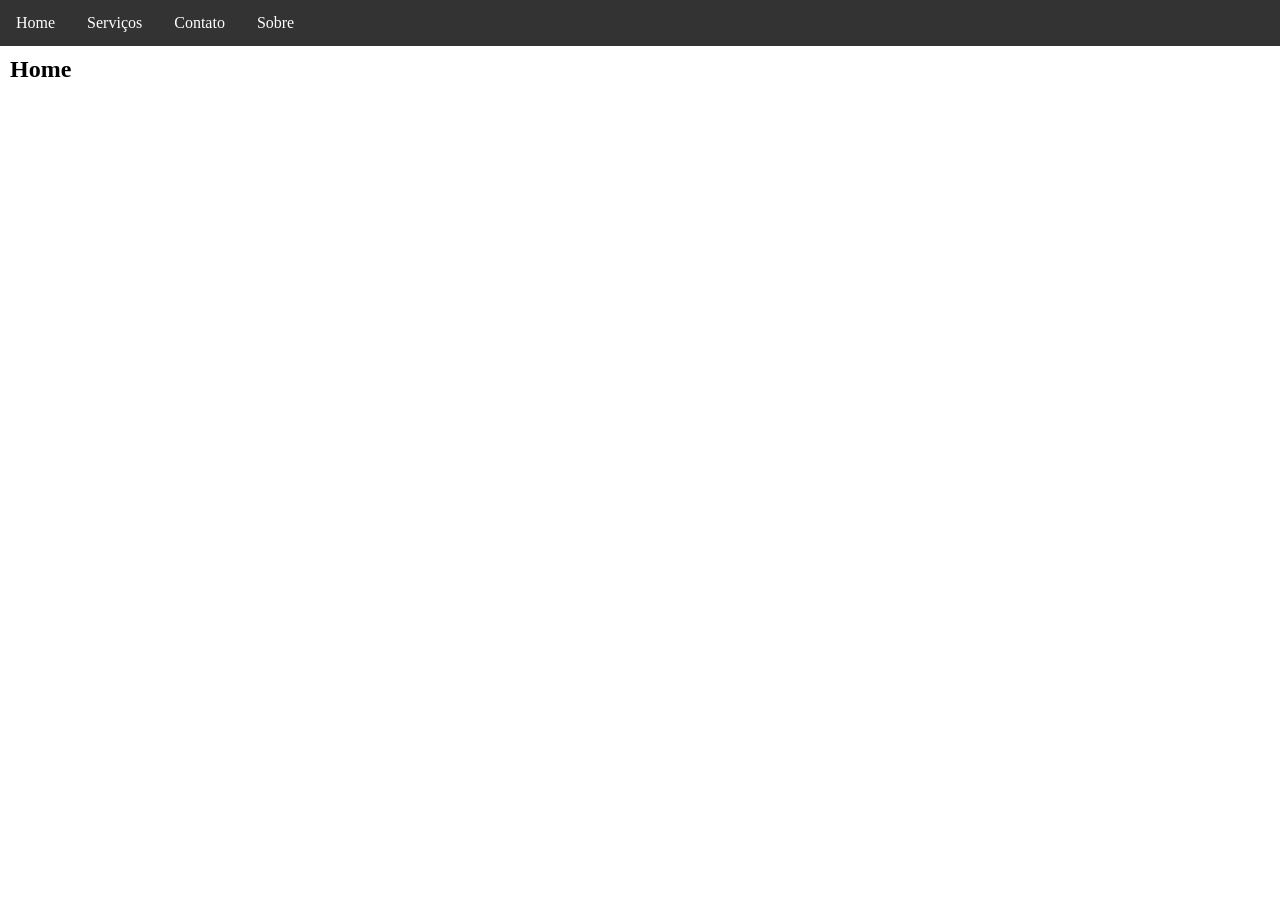
==== index.html @ 5b86045b "Primeiro commit" ====
<!DOCTYPE html>
<html lang="pt-br">
<head>
  <meta charset="UTF-8">
  <meta name="viewport" content="width=device-width, initial-scale=1.0">
  <title>Git Team</title>
  <link rel="stylesheet" href="style.css">
</head>
<body>
  <ul>
    <li><a href="/index.html">Home</a></li>
    <li><a href="/servicos.html">Serviços</a></li>
    <li><a href="/contato.html">Contato</a></li>
    <li><a href="/sobre.html">Sobre</a></li>
  </ul>

  <h2>Home</h2>
</body>
</html>
---- style.css ----
body {
  margin: 0;
  padding: 0;
}

h2, p {
  margin: 10px;
}

ul {
  list-style-type: none;
  margin: 0;
  padding: 0;
  overflow: hidden;
  background-color: #333333;
}

ul li {
  float: left;
}

ul li a {
  display: block;
  color: white;
  text-align: center;
  padding: 14px 16px;
  text-decoration: none;
}

ul li a:hover {
  background-color: #111111;
}
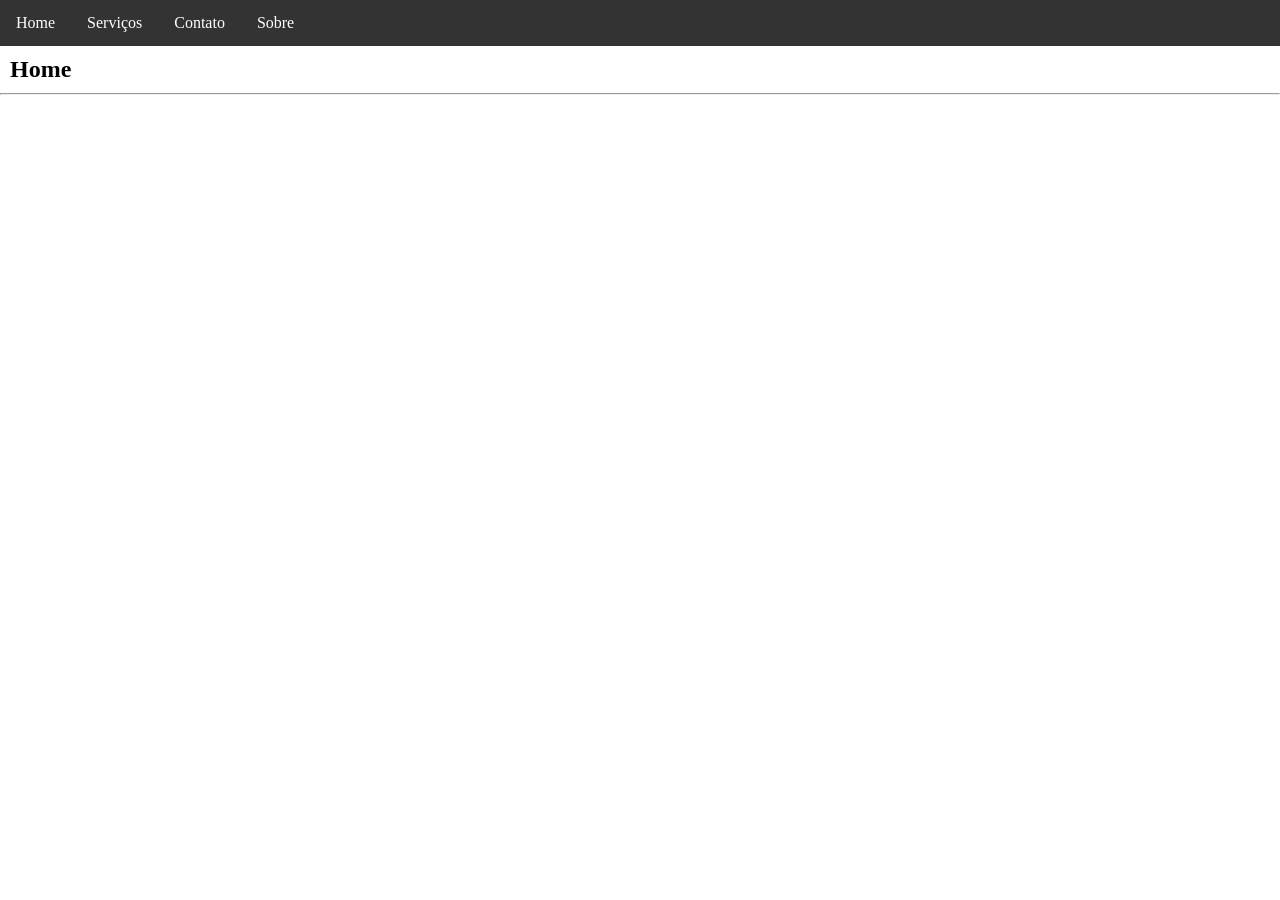
==== commit a7bd711e: "Add line in index.html" ====
--- a/index.html
+++ b/index.html
@@ -15,5 +15,6 @@
   </ul>
 
   <h2>Home</h2>
+  <hr>
 </body>
 </html>
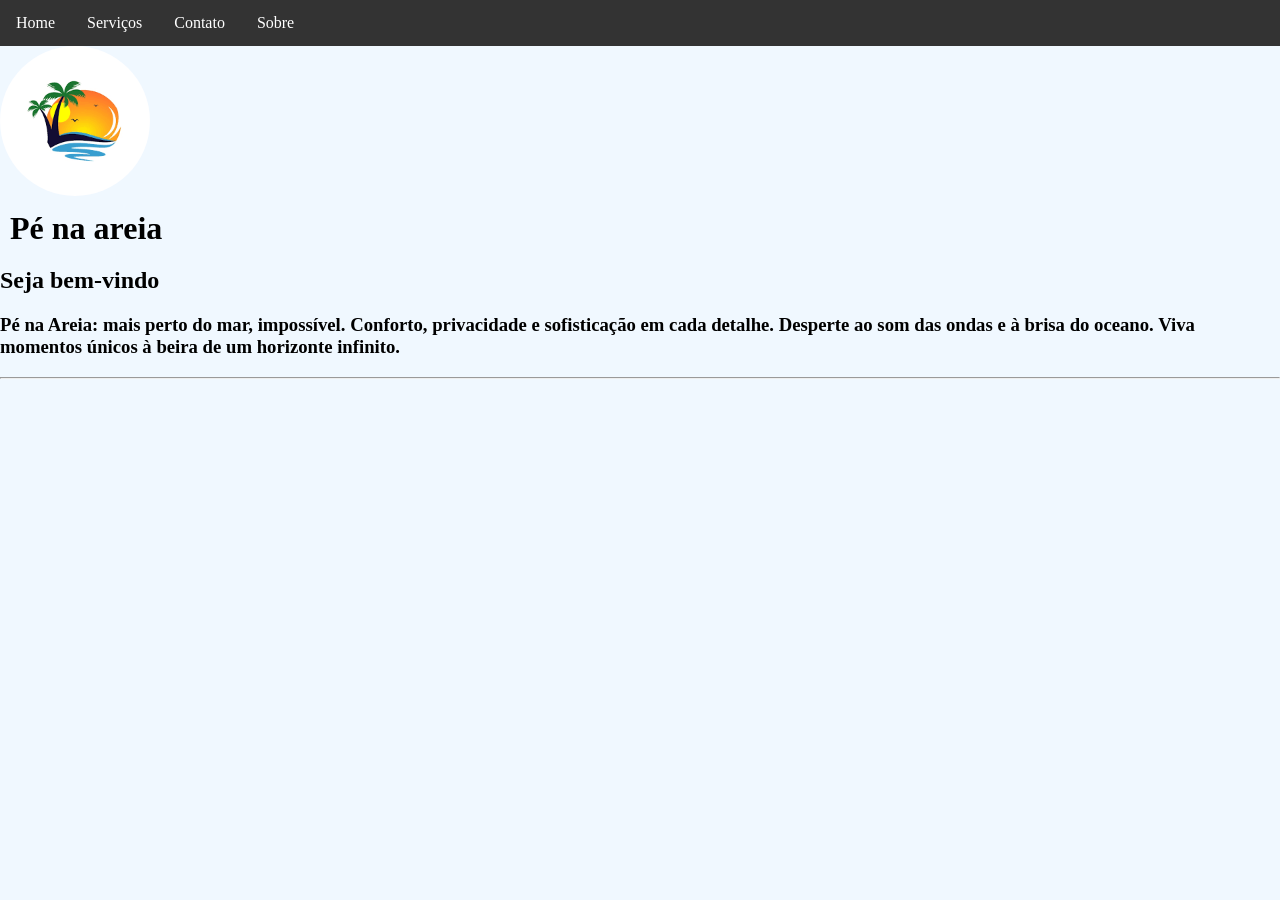
==== commit 320c423b: "fiz o slogan e o sub slogan" ====
--- a/index.html
+++ b/index.html
@@ -7,14 +7,25 @@
   <link rel="stylesheet" href="style.css">
 </head>
 <body>
-  <ul>
+    <ul>
     <li><a href="/index.html">Home</a></li>
     <li><a href="/servicos.html">Serviços</a></li>
     <li><a href="/contato.html">Contato</a></li>
     <li><a href="/sobre.html">Sobre</a></li>
   </ul>
+  <img src="[data-uri]" alt="capa da home">
+  <h1>Pé na areia</h1>
+  
 
-  <h2>Home</h2>
+  
+  <div class="slogan">
+    <h2>Seja bem-vindo</h2>
+    <h3>Pé na Areia: mais perto do mar, impossível.
+Conforto, privacidade e sofisticação em cada detalhe.
+Desperte ao som das ondas e à brisa do oceano.
+Viva momentos únicos à beira de um horizonte infinito.</h3>
+  </div>
+  
   <hr>
 </body>
 </html>
--- a/style.css
+++ b/style.css
@@ -3,7 +3,7 @@
   padding: 0;
 }
 
-h2, p {
+h1, p {
   margin: 10px;
 }
 
@@ -29,4 +29,14 @@
 
 ul li a:hover {
   background-color: #111111;
+}
+
+body{
+  background-color: aliceblue;
+}
+
+img {
+ width: 150px;
+  height: 150px;
+  border-radius: 50%;
 }
